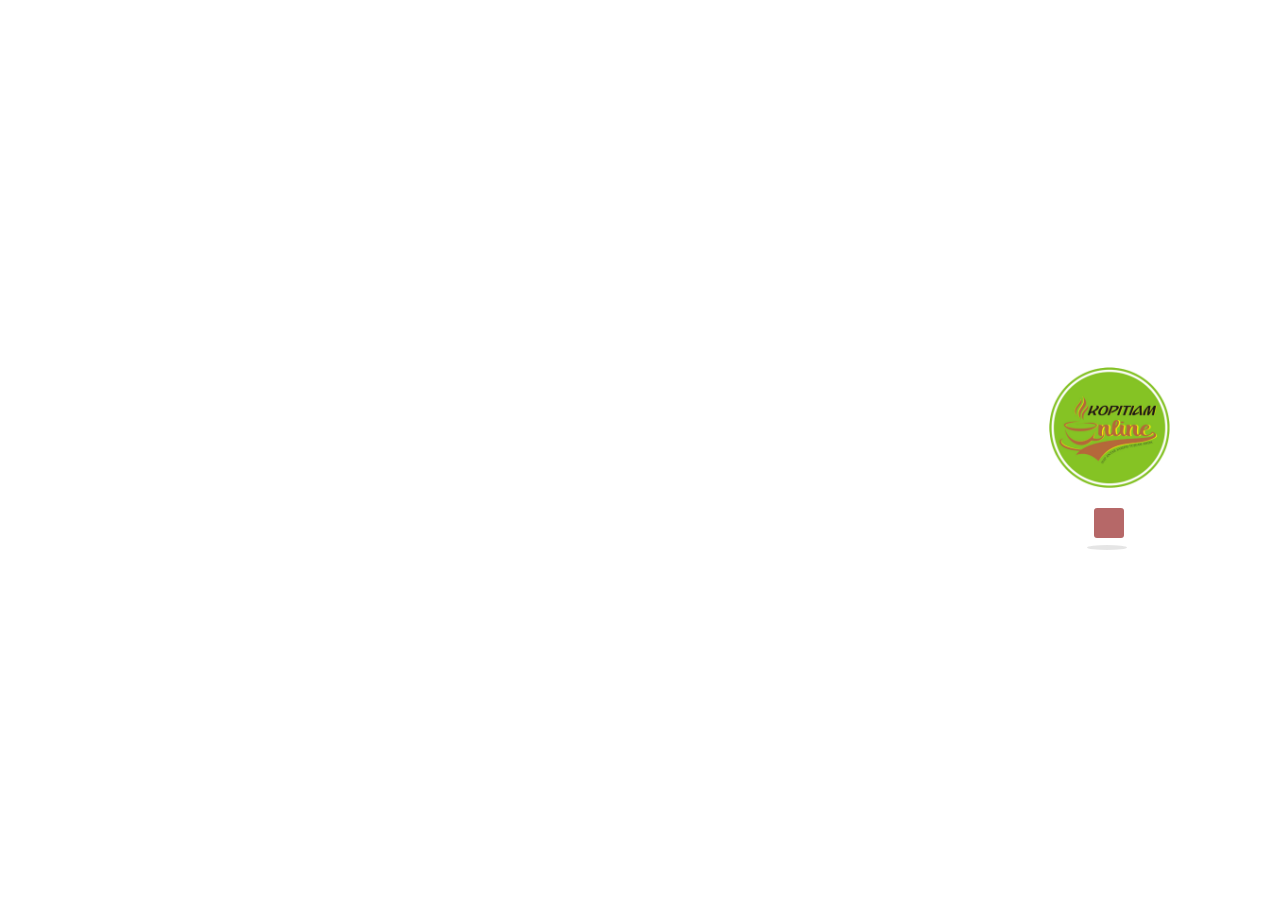
==== www/index.html @ 6b7a53b4 "master" ====
<!DOCTYPE html>
<html>
<head>
  <meta charset="utf-8">
  <title>Login</title>
  <meta name="viewport" content="width=device-width, initial-scale=1">
  <link rel="stylesheet" type="text/css" href="css/normalize.css">
  <link rel="stylesheet" type="text/css" href="css/framework.css">
  <link rel="stylesheet" type="text/css" href="css/styles.css">
  <script src="js/webfont.js"></script>
  <script>WebFont.load({google:{families: ["Montserrat:400,700"]}}); </script>
  <script type="text/javascript" src="js/modernizr.js"></script>
  <link rel="shortcut icon" type="image/x-icon" href="images/logo.ico">
  <link rel="apple-touch-icon" href="images/logo.ico">
  <meta name="viewport" content="width=device-width, initial-scale=1, maximum-scale=1, user-scalable=no">
  <link href="css/ionicons.min.css" rel="stylesheet" type="text/css"/>

  <style>
  .logo-login {
      height: 95%;
      background-image: url('image/logo.png');
      background-position: 50% 50%;
      background-size: 121px;
      background-repeat: no-repeat
  }
  #loader {
      position: absolute;
      top: calc(50% - 20px);
      left: calc(50% - 20px);
  }
  @keyframes loader {
      0% { left: -100px }
      100% { left: 100%; }
  }
  #box {
      width: 30px;
      height: 30px;
      margin-top: 78px;
      background: #b66868; /* Old browsers */
      background-position: 50% 50%;
      z-index: 999999;
      animation: animate .5s linear infinite;
      position: fixed;
      top: 10;
      left: -50;
      border-radius: 3px;
      margin-left: 5px;
  }
  @keyframes animate {
      17% { border-bottom-right-radius: 3px; }
      25% { transform: translateY(9px) rotate(22.5deg); }
      50% {
        transform: translateY(18px) scale(1,.9) rotate(45deg) ;
        border-bottom-right-radius: 40px;
      }
      75% { transform: translateY(9px) rotate(67.5deg); }
      100% { transform: translateY(0) rotate(90deg); }
  }
  #shadow {
      width: 40px;
      height: 5px;
      background: #000;
      background-position: 50% 50%;
      opacity: 0.1;
      position: fixed;
      z-index: 999999;
      top: 10;
      left: -100;
      margin-top:115px;
      margin-left: -2px;
      border-radius: 50%;
      animation: shadow .5s linear infinite;
  }
    @keyframes shadow {
      50% {
        transform: scale(1.2,1);
      }
  }

  }
  </style>

  <script>
  (function(i,s,o,g,r,a,m){i['GoogleAnalyticsObject']=r;i[r]=i[r]||function(){
  (i[r].q=i[r].q||[]).push(arguments)},i[r].l=1*new Date();a=s.createElement(o),
  m=s.getElementsByTagName(o)[0];a.async=1;a.src=g;m.parentNode.insertBefore(a,m)
  })(window,document,'script','//www.google-analytics.com/analytics.js','ga');

  ga('create', 'UA-69350835-1', 'auto');
  ga('send', 'pageview');

</script>
<script>
    function home() {
        window.location.replace("home.html")
    }

    function masuk() {
        setTimeout(function() {
            home()
        }, 7e3)
    }
</script>
</head>

<body>
  <body onload=masuk() oncontextmenu=return!1 ondragstart=return!1>
    <section class="w-section mobile-wrapper">
      <a href=javascript:home();>
          <div class="page-content" id="main-stack" data-scroll="0">
            <div class="logo-login"></div>
            <div class="bottom-section padding">
            </div>
            <div id="loader">
                <div id="shadow"></div>
                <div id="box"></div>
              </div>
          </div>
          
      </a>
    </section>
<script type="text/javascript" src="js/jquery.min.js"></script>
<script type="text/javascript" src="js/framework.js"></script>
<script type="text/javascript" src="js/scripts.js"></script>
</body>
</html>
---- www/css/framework.css ----
@font-face {
  font-family: 'framework-icons';
  src: url([data-uri]) format('truetype'), url([data-uri]) format('woff');
  font-weight: normal;
  font-style: normal;
}
[class^="w-icon-"],
[class*=" w-icon-"] {
  font-family: 'framework-icons';
  speak: none;
  font-style: normal;
  font-weight: normal;
  font-variant: normal;
  text-transform: none;
  line-height: 1;
  -webkit-font-smoothing: antialiased;
  -moz-osx-font-smoothing: grayscale;
}
.w-icon-slider-right:before{content:"\e600"}.w-icon-slider-left:before{content:"\e601"}.w-icon-nav-menu:before{content:"\e602"}.w-icon-arrow-down:before,.w-icon-dropdown-toggle:before{content:"\e603"}*{-webkit-box-sizing:border-box;-moz-box-sizing:border-box;box-sizing:border-box}html{height:100%}body{margin:0;min-height:100%;background-color:#fff;font-family:Arial,sans-serif;font-size:14px;line-height:20px;color:#333}img{max-width:100%;vertical-align:middle;display:inline-block}html.w-mod-touch *{background-attachment:scroll !important}.w-block{display:block}.w-inline-block{max-width:100%;display:inline-block}.w-clearfix:before,.w-clearfix:after{content:" ";display:table}.w-clearfix:after{clear:both}.w-hidden{display:none}.w-button{display:inline-block;padding:9px 15px;background-color:#3898ec;color:white;border:0;line-height:inherit;text-decoration:none;cursor:pointer;border-radius:0}.w-button[href-disabled]{color:white;text-decoration:none}input.w-button{-webkit-appearance:button}html[data-w-dynpage] [data-w-cloak]{color:transparent !important}h1,h2,h3,h4,h5,h6{font-weight:bold;margin-bottom:10px}h1{font-size:38px;line-height:44px;margin-top:20px}h2{font-size:32px;line-height:36px;margin-top:20px}h3{font-size:24px;line-height:30px;margin-top:20px}h4{font-size:18px;line-height:24px;margin-top:10px}h5{font-size:14px;line-height:20px;margin-top:10px}h6{font-size:12px;line-height:18px;margin-top:10px}p{margin-top:0;margin-bottom:10px}a{color:#0082f3;text-decoration:underline}a:focus{outline:0}blockquote{margin:0 0 10px 0;padding:10px 20px;border-left:5px solid #e2e2e2;font-size:18px;line-height:22px}figure{margin:0;margin-bottom:10px}figcaption{margin-top:5px;text-align:center}ul,ol{margin-top:0;margin-bottom:0;padding-left:40px}.w-list-unstyled{padding-left:0;list-style:none}.w-embed:before,.w-embed:after{content:" ";display:table}.w-embed:after{clear:both}.w-video{width:100%;position:relative;padding:0}.w-video iframe,.w-video object,.w-video embed{position:absolute;top:0;left:0;width:100%;height:100%}fieldset{padding:0;margin:0;border:0}button,html input[type="button"],input[type="reset"]{border:0;cursor:pointer;-webkit-appearance:button}.w-form{margin:0 0 15px}.w-form-done{display:none;padding:20px;text-align:center;background-color:#ddd}.w-form-fail{display:none;margin-top:10px;padding:10px;background-color:#ffdede}label{display:block;margin-bottom:5px;font-weight:bold}.w-input,.w-select{display:block;width:100%;height:38px;padding:8px 12px;margin-bottom:10px;font-size:14px;line-height:1.428571429;color:#333;vertical-align:middle;background-color:#fff;border:1px solid #ccc}.w-input:-moz-placeholder,.w-select:-moz-placeholder{color:#999}.w-input::-moz-placeholder,.w-select::-moz-placeholder{color:#999;opacity:1}.w-input:-ms-input-placeholder,.w-select:-ms-input-placeholder{color:#999}.w-input::-webkit-input-placeholder,.w-select::-webkit-input-placeholder{color:#999}.w-input:focus,.w-select:focus{border-color:#3898ec;outline:0}.w-input[disabled],.w-select[disabled],.w-input[readonly],.w-select[readonly],fieldset[disabled] .w-input,fieldset[disabled] .w-select{cursor:not-allowed;background-color:#eee}textarea.w-input,textarea.w-select{height:auto}.w-select{background-image:-webkit-linear-gradient(white 0,#f3f3f3 100%);background-image:linear-gradient(white 0,#f3f3f3 100%)}.w-select[multiple]{height:auto}.w-form-label{display:inline-block;cursor:pointer;font-weight:normal;margin-bottom:0}.w-checkbox,.w-radio{display:block;margin-bottom:5px;padding-left:20px}.w-checkbox:before,.w-radio:before,.w-checkbox:after,.w-radio:after{content:" ";display:table}.w-checkbox:after,.w-radio:after{clear:both}.w-checkbox-input,.w-radio-input{margin:4px 0 0;margin-top:1px \9;line-height:normal;float:left;margin-left:-20px}.w-radio-input{margin-top:3px}.w-container{margin-left:auto;margin-right:auto;max-width:940px}.w-container:before,.w-container:after{content:" ";display:table}.w-container:after{clear:both}.w-container .w-row{margin-left:-10px;margin-right:-10px}.w-row:before,.w-row:after{content:" ";display:table}.w-row:after{clear:both}.w-row .w-row{margin-left:0;margin-right:0}.w-col{position:relative;float:left;width:100%;min-height:1px;padding-left:10px;padding-right:10px}.w-col .w-col{padding-left:0;padding-right:0}.w-col-1{width:8.33333333%}.w-col-2{width:16.66666667%}.w-col-3{width:25%}.w-col-4{width:33.33333333%}.w-col-5{width:41.66666667%}.w-col-6{width:50%}.w-col-7{width:58.33333333%}.w-col-8{width:66.66666667%}.w-col-9{width:75%}.w-col-10{width:83.33333333%}.w-col-11{width:91.66666667%}.w-col-12{width:100%}.w-col-push-1{left:8.33333333%}.w-col-push-2{left:16.66666667%}.w-col-push-3{left:25%}.w-col-push-4{left:33.33333333%}.w-col-push-5{left:41.66666667%}.w-col-push-6{left:50%}.w-col-push-7{left:58.33333333%}.w-col-push-8{left:66.66666667%}.w-col-push-9{left:75%}.w-col-push-10{left:83.33333333%}.w-col-push-11{left:91.66666667%}.w-col-pull-1{right:8.33333333%}.w-col-pull-2{right:16.66666667%}.w-col-pull-3{right:25%}.w-col-pull-4{right:33.33333333%}.w-col-pull-5{right:41.66666667%}.w-col-pull-6{right:50%}.w-col-pull-7{right:58.33333333%}.w-col-pull-8{right:66.66666667%}.w-col-pull-9{right:75%}.w-col-pull-10{right:83.33333333%}.w-col-pull-11{right:91.66666667%}.w-col-offset-1{margin-left:8.33333333%}.w-col-offset-2{margin-left:16.66666667%}.w-col-offset-3{margin-left:25%}.w-col-offset-4{margin-left:33.33333333%}.w-col-offset-5{margin-left:41.66666667%}.w-col-offset-6{margin-left:50%}.w-col-offset-7{margin-left:58.33333333%}.w-col-offset-8{margin-left:66.66666667%}.w-col-offset-9{margin-left:75%}.w-col-offset-10{margin-left:83.33333333%}.w-col-offset-11{margin-left:91.66666667%}.w-hidden-main{display:none !important}@media screen and (max-width:991px){.w-container{max-width:728px}.w-hidden-main{display:inherit !important}.w-hidden-medium{display:none !important}.w-col-medium-1{width:8.33333333%}.w-col-medium-2{width:16.66666667%}.w-col-medium-3{width:25%}.w-col-medium-4{width:33.33333333%}.w-col-medium-5{width:41.66666667%}.w-col-medium-6{width:50%}.w-col-medium-7{width:58.33333333%}.w-col-medium-8{width:66.66666667%}.w-col-medium-9{width:75%}.w-col-medium-10{width:83.33333333%}.w-col-medium-11{width:91.66666667%}.w-col-medium-12{width:100%}.w-col-medium-push-1{left:8.33333333%}.w-col-medium-push-2{left:16.66666667%}.w-col-medium-push-3{left:25%}.w-col-medium-push-4{left:33.33333333%}.w-col-medium-push-5{left:41.66666667%}.w-col-medium-push-6{left:50%}.w-col-medium-push-7{left:58.33333333%}.w-col-medium-push-8{left:66.66666667%}.w-col-medium-push-9{left:75%}.w-col-medium-push-10{left:83.33333333%}.w-col-medium-push-11{left:91.66666667%}.w-col-medium-pull-1{right:8.33333333%}.w-col-medium-pull-2{right:16.66666667%}.w-col-medium-pull-3{right:25%}.w-col-medium-pull-4{right:33.33333333%}.w-col-medium-pull-5{right:41.66666667%}.w-col-medium-pull-6{right:50%}.w-col-medium-pull-7{right:58.33333333%}.w-col-medium-pull-8{right:66.66666667%}.w-col-medium-pull-9{right:75%}.w-col-medium-pull-10{right:83.33333333%}.w-col-medium-pull-11{right:91.66666667%}.w-col-medium-offset-1{margin-left:8.33333333%}.w-col-medium-offset-2{margin-left:16.66666667%}.w-col-medium-offset-3{margin-left:25%}.w-col-medium-offset-4{margin-left:33.33333333%}.w-col-medium-offset-5{margin-left:41.66666667%}.w-col-medium-offset-6{margin-left:50%}.w-col-medium-offset-7{margin-left:58.33333333%}.w-col-medium-offset-8{margin-left:66.66666667%}.w-col-medium-offset-9{margin-left:75%}.w-col-medium-offset-10{margin-left:83.33333333%}.w-col-medium-offset-11{margin-left:91.66666667%}.w-col-stack{width:100%;left:auto;right:auto}}@media screen and (max-width:767px){.w-hidden-main{display:inherit !important}.w-hidden-medium{display:inherit !important}.w-hidden-small{display:none !important}.w-row,.w-container .w-row{margin-left:0;margin-right:0}.w-col{width:100%;left:auto;right:auto}.w-col-small-1{width:8.33333333%}.w-col-small-2{width:16.66666667%}.w-col-small-3{width:25%}.w-col-small-4{width:33.33333333%}.w-col-small-5{width:41.66666667%}.w-col-small-6{width:50%}.w-col-small-7{width:58.33333333%}.w-col-small-8{width:66.66666667%}.w-col-small-9{width:75%}.w-col-small-10{width:83.33333333%}.w-col-small-11{width:91.66666667%}.w-col-small-12{width:100%}.w-col-small-push-1{left:8.33333333%}.w-col-small-push-2{left:16.66666667%}.w-col-small-push-3{left:25%}.w-col-small-push-4{left:33.33333333%}.w-col-small-push-5{left:41.66666667%}.w-col-small-push-6{left:50%}.w-col-small-push-7{left:58.33333333%}.w-col-small-push-8{left:66.66666667%}.w-col-small-push-9{left:75%}.w-col-small-push-10{left:83.33333333%}.w-col-small-push-11{left:91.66666667%}.w-col-small-pull-1{right:8.33333333%}.w-col-small-pull-2{right:16.66666667%}.w-col-small-pull-3{right:25%}.w-col-small-pull-4{right:33.33333333%}.w-col-small-pull-5{right:41.66666667%}.w-col-small-pull-6{right:50%}.w-col-small-pull-7{right:58.33333333%}.w-col-small-pull-8{right:66.66666667%}.w-col-small-pull-9{right:75%}.w-col-small-pull-10{right:83.33333333%}.w-col-small-pull-11{right:91.66666667%}.w-col-small-offset-1{margin-left:8.33333333%}.w-col-small-offset-2{margin-left:16.66666667%}.w-col-small-offset-3{margin-left:25%}.w-col-small-offset-4{margin-left:33.33333333%}.w-col-small-offset-5{margin-left:41.66666667%}.w-col-small-offset-6{margin-left:50%}.w-col-small-offset-7{margin-left:58.33333333%}.w-col-small-offset-8{margin-left:66.66666667%}.w-col-small-offset-9{margin-left:75%}.w-col-small-offset-10{margin-left:83.33333333%}.w-col-small-offset-11{margin-left:91.66666667%}}@media screen and (max-width:479px){.w-container{max-width:none}.w-hidden-main{display:inherit !important}.w-hidden-medium{display:inherit !important}.w-hidden-small{display:inherit !important}.w-hidden-tiny{display:none !important}.w-col{width:100%}.w-col-tiny-1{width:8.33333333%}.w-col-tiny-2{width:16.66666667%}.w-col-tiny-3{width:25%}.w-col-tiny-4{width:33.33333333%}.w-col-tiny-5{width:41.66666667%}.w-col-tiny-6{width:50%}.w-col-tiny-7{width:58.33333333%}.w-col-tiny-8{width:66.66666667%}.w-col-tiny-9{width:75%}.w-col-tiny-10{width:83.33333333%}.w-col-tiny-11{width:91.66666667%}.w-col-tiny-12{width:100%}.w-col-tiny-push-1{left:8.33333333%}.w-col-tiny-push-2{left:16.66666667%}.w-col-tiny-push-3{left:25%}.w-col-tiny-push-4{left:33.33333333%}.w-col-tiny-push-5{left:41.66666667%}.w-col-tiny-push-6{left:50%}.w-col-tiny-push-7{left:58.33333333%}.w-col-tiny-push-8{left:66.66666667%}.w-col-tiny-push-9{left:75%}.w-col-tiny-push-10{left:83.33333333%}.w-col-tiny-push-11{left:91.66666667%}.w-col-tiny-pull-1{right:8.33333333%}.w-col-tiny-pull-2{right:16.66666667%}.w-col-tiny-pull-3{right:25%}.w-col-tiny-pull-4{right:33.33333333%}.w-col-tiny-pull-5{right:41.66666667%}.w-col-tiny-pull-6{right:50%}.w-col-tiny-pull-7{right:58.33333333%}.w-col-tiny-pull-8{right:66.66666667%}.w-col-tiny-pull-9{right:75%}.w-col-tiny-pull-10{right:83.33333333%}.w-col-tiny-pull-11{right:91.66666667%}.w-col-tiny-offset-1{margin-left:8.33333333%}.w-col-tiny-offset-2{margin-left:16.66666667%}.w-col-tiny-offset-3{margin-left:25%}.w-col-tiny-offset-4{margin-left:33.33333333%}.w-col-tiny-offset-5{margin-left:41.66666667%}.w-col-tiny-offset-6{margin-left:50%}.w-col-tiny-offset-7{margin-left:58.33333333%}.w-col-tiny-offset-8{margin-left:66.66666667%}.w-col-tiny-offset-9{margin-left:75%}.w-col-tiny-offset-10{margin-left:83.33333333%}.w-col-tiny-offset-11{margin-left:91.66666667%}}.w-widget{position:relative}.w-widget-map{width:100%;height:400px}.w-widget-map label{width:auto;display:inline}.w-widget-map img{max-width:inherit}.w-widget-map .gm-style-iw{width:90% !important;height:auto !important;top:7px !important;left:6% !important;display:inline;text-align:center;overflow:hidden}.w-widget-map .gm-style-iw+div{display:none}.w-widget-twitter{overflow:hidden}.w-widget-gplus{overflow:hidden}.w-slider{position:relative;height:300px;text-align:center;background:#ddd;clear:both;-webkit-tap-highlight-color:rgba(0,0,0,0);tap-highlight-color:rgba(0,0,0,0)}.w-slider-mask{position:relative;display:block;overflow:hidden;z-index:1;left:0;right:0;height:100%;white-space:nowrap}.w-slide{position:relative;display:inline-block;vertical-align:top;width:100%;height:100%;white-space:normal;text-align:left}.w-slider-nav{position:absolute;z-index:2;top:auto;right:0;bottom:0;left:0;margin:auto;padding-top:10px;height:40px;text-align:center;-webkit-tap-highlight-color:rgba(0,0,0,0);tap-highlight-color:rgba(0,0,0,0)}.w-slider-nav.w-round>div{-webkit-border-radius:100%;-webkit-background-clip:padding-box;-moz-border-radius:100%;-moz-background-clip:padding;border-radius:100%;background-clip:padding-box}.w-slider-nav.w-num>div{width:auto;height:auto;padding:.2em .5em;font-size:inherit;line-height:inherit}.w-slider-nav.w-shadow>div{-webkit-box-shadow:0 0 3px rgba(51,51,51,0.4);-moz-box-shadow:0 0 3px rgba(51,51,51,0.4);box-shadow:0 0 3px rgba(51,51,51,0.4)}.w-slider-nav-invert{color:#fff}.w-slider-nav-invert>div{background-color:rgba(34,34,34,0.4)}.w-slider-nav-invert>div.w-active{background-color:#222}.w-slider-dot{position:relative;display:inline-block;width:1em;height:1em;background-color:rgba(255,255,255,0.4);cursor:pointer;margin:0 3px .5em;-webkit-transition:background-color 100ms,color 100ms;-moz-transition:background-color 100ms,color 100ms;-o-transition:background-color 100ms,color 100ms;transition:background-color 100ms,color 100ms}.w-slider-dot.w-active{background-color:#fff}.w-slider-arrow-left,.w-slider-arrow-right{position:absolute;width:80px;top:0;right:0;bottom:0;left:0;margin:auto;cursor:pointer;overflow:hidden;color:white;font-size:40px;-webkit-tap-highlight-color:rgba(0,0,0,0);tap-highlight-color:rgba(0,0,0,0);-webkit-user-select:none;-moz-user-select:none;-ms-user-select:none;user-select:none}.w-slider-arrow-left [class^="w-icon-"],.w-slider-arrow-right [class^="w-icon-"],.w-slider-arrow-left [class*=" w-icon-"],.w-slider-arrow-right [class*=" w-icon-"]{position:absolute}.w-slider-arrow-left{z-index:3;right:auto}.w-slider-arrow-right{z-index:4;left:auto}.w-icon-slider-left,.w-icon-slider-right{top:0;right:0;bottom:0;left:0;margin:auto;width:1em;height:1em}.w-dropdown{display:inline-block;position:relative;text-align:left;margin-left:auto;margin-right:auto;z-index:900}.w-dropdown-btn,.w-dropdown-toggle,.w-dropdown-link{position:relative;vertical-align:top;text-decoration:none;color:#222;padding:20px;text-align:left;margin-left:auto;margin-right:auto;white-space:nowrap}.w-dropdown-toggle{-webkit-user-select:none;-moz-user-select:none;-ms-user-select:none;user-select:none;display:inline-block;cursor:pointer;padding-right:40px}.w-dropdown-toggle:focus{outline:0}.w-icon-dropdown-toggle{position:absolute;top:0;right:0;bottom:0;margin:auto;margin-right:20px;width:1em;height:1em}.w-dropdown-list{position:absolute;background:#ddd;display:none;min-width:100%}.w-dropdown-list.w--open{display:block}.w-dropdown-link{padding:10px 20px;display:block;color:#222}.w-dropdown-link:hover{color:#222;text-decoration:none}.w-dropdown-link.w--current{color:#0082f3}.w-nav[data-collapse="all"] .w-dropdown,.w-nav[data-collapse="all"] .w-dropdown-toggle{display:block}.w-nav[data-collapse="all"] .w-dropdown-list{position:static}@media screen and (max-width:991px){.w-nav[data-collapse="medium"] .w-dropdown,.w-nav[data-collapse="medium"] .w-dropdown-toggle{display:block}.w-nav[data-collapse="medium"] .w-dropdown-list{position:static}}@media screen and (max-width:767px){.w-nav[data-collapse="small"] .w-dropdown,.w-nav[data-collapse="small"] .w-dropdown-toggle{display:block}.w-nav[data-collapse="small"] .w-dropdown-list{position:static}.w-nav-brand{padding-left:10px}}@media screen and (max-width:479px){.w-nav[data-collapse="tiny"] .w-dropdown,.w-nav[data-collapse="tiny"] .w-dropdown-toggle{display:block}.w-nav[data-collapse="tiny"] .w-dropdown-list{position:static}}.w-lightbox-backdrop{position:fixed;top:0;right:0;bottom:0;left:0;color:#fff;font-family:"Helvetica Neue",Helvetica,Ubuntu,"Segoe UI",Verdana,sans-serif;font-size:17px;font-weight:300;text-align:center;background:rgba(0,0,0,0.9);z-index:2000;outline:0;opacity:0;-webkit-user-select:none;-moz-user-select:none;-ms-user-select:none;-webkit-tap-highlight-color:transparent;-webkit-transform:translate(0,0)}.w-lightbox-backdrop,.w-lightbox-container{height:100%;overflow:auto;-webkit-overflow-scrolling:touch}.w-lightbox-content{position:relative;height:100vh;overflow:hidden}.w-lightbox-view{position:absolute;width:100vw;height:100vh;opacity:0}.w-lightbox-view:before{content:"";height:100vh}.w-lightbox-group,.w-lightbox-group .w-lightbox-view,.w-lightbox-group .w-lightbox-view:before{height:86vh}.w-lightbox-frame,.w-lightbox-view:before{display:inline-block;vertical-align:middle}.w-lightbox-figure{position:relative;margin:0}.w-lightbox-group .w-lightbox-figure{cursor:pointer}.w-lightbox-img{width:auto;height:auto;max-width:none}.w-lightbox-image{display:block;max-width:100vw;max-height:100vh}.w-lightbox-group .w-lightbox-image{max-height:86vh}.w-lightbox-caption{position:absolute;right:0;bottom:0;left:0;padding:.5em 1em;background:rgba(0,0,0,0.4);text-align:left;text-overflow:ellipsis;white-space:nowrap;overflow:hidden}.w-lightbox-embed{position:absolute;top:0;right:0;bottom:0;left:0;width:100%;height:100%}.w-lightbox-control{position:absolute;top:0;width:4em;background-size:24px;background-repeat:no-repeat;background-position:center;cursor:pointer;-webkit-transition:all .3s;transition:all .3s}.w-lightbox-left{display:none;bottom:0;left:0;background-image:url("[data-uri]")}.w-lightbox-right{display:none;right:0;bottom:0;background-image:url("[data-uri]")}.w-lightbox-close{right:0;height:2.6em;background-image:url("[data-uri]");background-size:18px}.w-lightbox-strip{padding:0 1vh;line-height:0;white-space:nowrap;overflow-x:auto;overflow-y:hidden}.w-lightbox-item{display:inline-block;width:10vh;padding:2vh 1vh;box-sizing:content-box;cursor:pointer;-webkit-transform:translate3d(0,0,0)}.w-lightbox-active{opacity:.3}.w-lightbox-thumbnail{position:relative;height:10vh;background:#222;overflow:hidden}.w-lightbox-thumbnail-image{position:absolute;top:0;left:0}.w-lightbox-thumbnail .w-lightbox-tall{top:50%;width:100%;-webkit-transform:translate(0,-50%);-ms-transform:translate(0,-50%);transform:translate(0,-50%)}.w-lightbox-thumbnail .w-lightbox-wide{left:50%;height:100%;-webkit-transform:translate(-50%,0);-ms-transform:translate(-50%,0);transform:translate(-50%,0)}.w-lightbox-spinner{position:absolute;top:50%;left:50%;box-sizing:border-box;width:40px;height:40px;margin-top:-20px;margin-left:-20px;border:5px solid rgba(0,0,0,0.4);border-radius:50%;-webkit-animation:spin .8s infinite linear;animation:spin .8s infinite linear}.w-lightbox-spinner:after{content:"";position:absolute;top:-4px;right:-4px;bottom:-4px;left:-4px;border:3px solid transparent;border-bottom-color:#fff;border-radius:50%}.w-lightbox-hide{display:none}.w-lightbox-noscroll{overflow:hidden}@media(min-width:768px){.w-lightbox-content{height:96vh;margin-top:2vh}.w-lightbox-view,.w-lightbox-view:before{height:96vh}.w-lightbox-group,.w-lightbox-group .w-lightbox-view,.w-lightbox-group .w-lightbox-view:before{height:84vh}.w-lightbox-image{max-width:96vw;max-height:96vh}.w-lightbox-group .w-lightbox-image{max-width:82.3vw;max-height:84vh}.w-lightbox-left,.w-lightbox-right{display:block;opacity:.5}.w-lightbox-close{opacity:.8}.w-lightbox-control:hover{opacity:1}}.w-lightbox-inactive,.w-lightbox-inactive:hover{opacity:0}.w-richtext:before,.w-richtext:after{content:" ";display:table}.w-richtext:after{clear:both}.w-richtext .w-richtext-figure-selected[data-rt-type="video"] div:before{outline:2px solid #2895f7}.w-richtext .w-richtext-figure-selected[data-rt-type="image"] div{outline:2px solid #2895f7}.w-richtext figure[data-rt-type="video"]>div:before{content:'';position:absolute;display:none;left:0;top:0;right:0;bottom:0;z-index:1}.w-richtext figure{position:relative;max-width:60%}.w-richtext figure>div:before,.w-richtext figure img{cursor:default !important}.w-richtext figure img{width:100%}.w-richtext figure figcaption.w-richtext-figcaption-placeholder{opacity:.6}.w-richtext figure div{font-size:0;color:transparent}.w-richtext figure[data-rt-type="image"]{display:table}.w-richtext figure[data-rt-type="image"]>div{display:inline-block}.w-richtext figure[data-rt-type="image"]>figcaption{display:table-caption;caption-side:bottom}.w-richtext figure[data-rt-type="video"]{width:60%;height:0}.w-richtext figure[data-rt-type="video"] iframe{position:absolute;top:0;left:0;width:100%;height:100%}.w-richtext figure[data-rt-type="video"]>div{width:100%}.w-richtext figure.w-richtext-align-center{margin-right:auto;margin-left:auto;clear:both}.w-richtext figure.w-richtext-align-center[data-rt-type="image"]>div{max-width:100%}.w-richtext figure.w-richtext-align-normal{clear:both}.w-richtext figure.w-richtext-align-fullwidth{width:100%;text-align:center;clear:both;display:block}.w-richtext figure.w-richtext-align-fullwidth>div{display:inline-block}.w-richtext figure.w-richtext-align-fullwidth>figcaption{display:block}.w-richtext figure.w-richtext-align-floatleft{float:left;margin-right:15px;clear:none}.w-richtext figure.w-richtext-align-floatright{float:right;margin-left:15px;clear:none}.wf-design-mode figure[data-rt-type="video"]>div:before,.w-editor-mount .w-dyn-list figure[data-rt-type="video"]>div:before,.w-editor-mount .w-editable figure[data-rt-type="video"]>div:before{display:block}.w-nav{position:relative;background:#ddd;z-index:1000}.w-nav:before,.w-nav:after{content:" ";display:table}.w-nav:after{clear:both}.w-nav-brand{position:relative;float:left;text-decoration:none;color:#333}.w-nav-brand:hover{text-decoration:none;color:#333}.w-nav-link{position:relative;display:inline-block;vertical-align:top;text-decoration:none;color:#222;padding:20px;text-align:left;margin-left:auto;margin-right:auto}.w-nav-link:hover{text-decoration:none;color:#222}.w-nav-link.w--current{color:#0082f3}.w-nav-menu{position:relative;float:right}.w--nav-menu-open{display:block !important;position:absolute;top:100%;left:0;right:0;background:#c8c8c8;text-align:center;overflow:visible;min-width:200px}.w--nav-link-open{display:block;position:relative}.w-nav-overlay{position:absolute;overflow:hidden;display:none;top:100%;left:0;right:0;width:100%}.w-nav-overlay .w--nav-menu-open{top:0}.w-nav[data-animation="over-left"] .w-nav-overlay{width:auto}.w-nav[data-animation="over-left"] .w-nav-overlay,.w-nav[data-animation="over-left"] .w--nav-menu-open{right:auto;z-index:1;top:0}.w-nav[data-animation="over-right"] .w-nav-overlay{width:auto}.w-nav[data-animation="over-right"] .w-nav-overlay,.w-nav[data-animation="over-right"] .w--nav-menu-open{left:auto;z-index:1;top:0}.w-nav-button{position:relative;float:right;padding:18px;font-size:24px;display:none;cursor:pointer;-webkit-tap-highlight-color:rgba(0,0,0,0);tap-highlight-color:rgba(0,0,0,0);-webkit-user-select:none;-moz-user-select:none;-ms-user-select:none;user-select:none}.w-nav-button.w--open{background-color:#c8c8c8;color:white}.w-nav[data-collapse="all"] .w-nav-menu{display:none}.w-nav[data-collapse="all"] .w-nav-button{display:block}@media screen and (max-width:991px){.w-nav[data-collapse="medium"] .w-nav-menu{display:none}.w-nav[data-collapse="medium"] .w-nav-button{display:block}}@media screen and (max-width:767px){.w-nav[data-collapse="small"] .w-nav-menu{display:none}.w-nav[data-collapse="small"] .w-nav-button{display:block}.w-nav-brand{padding-left:10px}}@media screen and (max-width:479px){.w-nav[data-collapse="tiny"] .w-nav-menu{display:none}.w-nav[data-collapse="tiny"] .w-nav-button{display:block}}.w-tabs{position:relative}.w-tabs:before,.w-tabs:after{content:" ";display:table}.w-tabs:after{clear:both}.w-tab-menu{position:relative}.w-tab-link{position:relative;display:inline-block;vertical-align:top;text-decoration:none;padding:9px 30px;text-align:left;cursor:pointer;color:#222;background-color:#ddd}.w-tab-link.w--current{background-color:#c8c8c8}.w-tab-content{position:relative;display:block;overflow:hidden}.w-tab-pane{position:relative;display:none}.w--tab-active{display:block}@media screen and (max-width:479px){.w-tab-link{display:block}}.w-ix-emptyfix:after{content:""}@-webkit-keyframes spin{0{-webkit-transform:rotate(0)}100%{-webkit-transform:rotate(360deg)}}@keyframes spin{0{transform:rotate(0)}100%{transform:rotate(360deg)}}.w-dyn-empty{padding:10px;background-color:#ddd}
---- www/css/styles.css ----
body {
  background-color: #fff;
  font-family: Montserrat, sans-serif;
  color: #333;
  font-size: 14px;
  line-height: 20px;
}

h1 {
  margin-top: 20px;
  margin-bottom: 10px;
  font-size: 38px;
  line-height: 44px;
  font-weight: 700;
}

h2 {
  margin-top: 0px;
  margin-bottom: 0px;
  font-size: 32px;
  line-height: 36px;
}

h3 {
  margin-top: 20px;
  margin-bottom: 10px;
  font-size: 24px;
  line-height: 30px;
  font-weight: 700;
}

h4 {
  margin-top: 10px;
  margin-bottom: 10px;
  font-size: 18px;
  line-height: 24px;
  font-weight: 700;
}

h5 {
  margin-top: 10px;
  margin-bottom: 5px;
  font-size: 14px;
  line-height: 20px;
  font-weight: 700;
}

h6 {
  margin-top: 10px;
  margin-bottom: 10px;
  font-size: 12px;
  line-height: 18px;
  font-weight: 700;
}

p {
  margin-bottom: 5px;
  padding-right: 20px;
  padding-left: 20px;
  color: #bababa;
  font-size: 12px;
  line-height: 1.9em;
}

a {
  width: 100%;
  color: #333;
  text-decoration: none;
}

.button {
  display: inline-block;
  padding: 4px 15px;
  background-color: #000;
  color: #fff;
  text-align: center;
  text-decoration: none;
}

.navbar {
  position: fixed;
  z-index: 5;
  height: 53px;
  padding-top: 5px;
  background-color: #101322;
  color: #fff;
}

.navbar.transparent {
  background-color: transparent;
}

.mobile-wrapper {
  position: relative;
  width: 342px;
  height: 635px;
  margin-right: auto;
  margin-left: auto;
  background-color: #fff;
  background-image: none;
  background-size: auto;
  background-repeat: repeat;
  box-shadow: none;
}

.navbar-button {
  position: relative;
  width: 45px;
  height: 45px;
  padding: 0px;
  color: #fff;
  line-height: 49px;
  text-align: center;
}

.navbar-button.left {
  float: left;
}

.navbar-button.left.w--open {
  background-color: transparent;
}

.navbar-button.right {
  float: right;
}

.navbar-button.right:active {
  color: #333;
}

.navbar-button.right.w--open {
  z-index: 1;
  width: 100%;
  opacity: 0;
}

.navbar-button.right.bigger {
  font-size: 16px;
}

.icon.ion-ios-plus-empty {
  -webkit-perspective: 162px;
  perspective: 162px;
}

.icon.ion-ios-location {
  color: #101322;
}

.icon.ion-ios-more.bigger {
  font-size: 21px;
}

.icon.ion-ios-arrow-left.bigger {
  font-size: 21px;
}

.navbar-button-icon {
  width: 45px;
  height: 45px;
  font-size: 40px;
}

.navbar-button-icon.home-icon {
  display: inline-block;
  width: 27px;
  height: auto;
  margin-top: 14px;
  margin-left: 5px;
}

.navbar-button-icon.smaller {
  font-size: 28px;
}

.navbar-button-icon.ion-ios-search {
  font-size: 27px;
}

.navbar-title {
  position: absolute;
  display: block;
  width: 100%;
  height: 45px;
  margin-right: auto;
  margin-left: auto;
  font-size: 15px;
  line-height: 45px;
  text-align: center;
  text-transform: uppercase;
}

.body {
  padding-top: 53px;
}

.hero-slider {
  height: 190px;
}

.hero-slider.bigger {
  height: 300px;
}

.slider-bullets {
  font-size: 8px;
}

.arrow-icon {
  width: 53px;
  font-size: 20px;
  text-shadow: none;
}

.slide {
  overflow: hidden;
  background-image: url('../images/a2.jpg');
  background-position: 50% 0px;
  background-size: cover;
  background-repeat: no-repeat;
}

.slide.bg2 {
  background-image: url('../images/tf2.jpg');
  background-size: cover;
}

.slide.bg3 {
  background-image: url('../images/gt1.jpg');
  background-size: cover;
}

.list {
  padding-left: 0px;
  background-color: #fff;
  list-style-type: none;
}

.list.list-messages {
  border-top: 1px solid #e7e7e9;
}

.list.list-chats {
  padding-top: 24px;
  padding-bottom: 65px;
  border-top: 1px solid #e7e7e9;
}

.list-item {
  overflow: hidden;
  height: 60px;
  border-bottom: 1px solid #e7e7e9;
  border-left: 3px solid transparent;
  background-color: #fff;
}

.list-item:active {
  background-color: #f7f7f7;
}

.list-item.grey {
  border-left: 3px solid transparent;
  background-color: #f7f7f7;
}

.list-item.highlighted {
  border-left: 3px solid #101322;
}

.icon-list {
  display: inline-block;
  width: 50px;
  height: 50px;
  float: left;
  color: #ddd;
  font-size: 40px;
  line-height: 60px;
  text-align: center;
}

.icon-list.highlighted {
  color: #101322;
}

.title-list {
  display: inline-block;
  float: left;
  font-size: 14px;
  line-height: 60px;
}

.highlighted {
  color: #c2c2c2;
}

.nav-menu {
  position: absolute;
  display: none;
  width: 100%;
  height: 100%;
  min-height: 500px;
  background-color: #fff;
}

.nav-menu.bg-gradient {
  background-color: #101322;
  background-image: -webkit-linear-gradient(332deg, #101322, #35435d 87%);
  background-image: linear-gradient(118deg, #101322, #35435d 87%);
}

.nav-menu.bg-gradient.visible {
  display: block;
  overflow: scroll;
  height: 550px;
  background-image: none;
}

.nav-menu-header {
  height: 137px;
  padding-top: 50px;
}

.nav-menu-link {
  display: block;
  height: 60px;
  padding: 0px 22px;
  box-shadow: inset 0 -8px 11px -5px rgba(0, 0, 0, .06);
  color: hsla(0, 0%, 100%, .84);
  font-size: 13px;
  text-decoration: none;
}

.nav-menu-link:active {
  color: #fff;
}

.nav-menu-link.last {
  border-bottom-style: none;
  border-bottom-width: 0px;
}

.nav-menu-link.dropdown {
  height: auto;
  -webkit-transition: all 400ms ease;
  transition: all 400ms ease;
}

.nav-menu-link.btn-close-button {
  background-color: rgba(0, 0, 0, .13);
}

.nav-menu-titles {
  display: inline-block;
  float: left;
  line-height: 58px;
  text-align: left;
}

.icon-list-menu {
  display: inline-block;
  width: 40px;
  height: 50px;
  float: left;
  color: hsla(0, 0%, 100%, .28);
  font-size: 24px;
  line-height: 60px;
  text-align: left;
}

.nav-menu-text-right {
  display: inline-block;
  width: 22px;
  height: 22px;
  margin-top: 18px;
  float: right;
  border-radius: 12px;
  background-color: #fff;
  color: #101322;
  font-size: 11px;
  line-height: 22px;
  font-weight: 400;
  text-align: center;
}

.logo {
  padding-top: 20px;
  padding-bottom: 8px;
  padding-left: 38px;
  font-size: 20px;
  text-align: left;
}

.slogan {
  color: #c2c2c2;
  font-size: 11px;
  text-align: left;
}

.wrapper-mask {
  position: fixed;
  display: none;
  width: 100%;
  height: 100%;
  margin-top: -15px;
  background-color: #000;
  opacity: 0;
}

.hero-image {
  position: relative;
  overflow: hidden;
  height: 173px;
  background-color: #000;
}

.hero-image-img {
  height: 100%;
  opacity: 0.62;
}

.hero-image-title {
  position: absolute;
  left: 50px;
  bottom: 30px;
  z-index: 1;
  color: #fff;
}

.logo-login.smaller {
  height: 97px;
  background-size: 100px;
}

.logo-login.bigger {
  height: 304px;
}

.bottom-section {
  position: absolute;
  left: 0px;
  right: 0px;
  bottom: 0px;
  padding-bottom: 5px;
}

.padding {
  padding-right: 28px;
  padding-left: 28px;
  background-color: transparent;
  opacity: 1;
}

.padding.smaller {
  padding-right: 16px;
  padding-left: 16px;
}

.padding.smaller.search-fixed {
  position: fixed;
  z-index: 3;
  height: 130px;
  -webkit-transform: translate(0px, -69px);
  -ms-transform: translate(0px, -69px);
  transform: translate(0px, -69px);
}

.link-upper {
  display: inline-block;
  color: hsla(0, 0%, 100%, .4);
  font-size: 10px;
  text-align: center;
  text-decoration: none;
}

.link-upper.dark {
  color: #c2c2c2;
}

.b-link {
  color: #fff;
  font-weight: 400;
}

.b-link:active {
  color: #4fd2c2;
}

.action-button {
  display: inline-block;
  width: 100%;
  height: 50px;
  padding: 12px;
  border-radius: 50px;
  background-color: #101322;
  color: #fff;
  font-size: 12px;
  line-height: 26px;
  text-align: center;
  letter-spacing: 1px;
  text-decoration: none;
}

.action-button:hover {
  background-color: #237cfd;
}

.action-button:active {
  background-color: #237cfd;
}

.action-button.grey {
  background-color: #102a3b;
}

.separator-button {
  height: 21px;
}

.label-form {
  margin-bottom: 0px;
  color: #ccc;
  font-size: 9px;
  line-height: 11px;
  letter-spacing: 1px;
}

.label-form.middle {
  display: inline-block;
  float: left;
  line-height: 36px;
}

.label-form.light {
  color: hsla(0, 0%, 100%, .28);
}

.input-form {
  display: inline-block;
  width: 100%;
  height: 38px;
  padding-right: 0px;
  padding-left: 0px;
  border-style: none none solid;
  border-bottom-width: 1px;
  border-bottom-color: #e6e6e6;
  border-radius: 0px;
  background-color: transparent;
  color: #222;
  font-size: 12px;
}

.input-form:focus {
  border-bottom-width: 1px;
  border-bottom-color: #101322;
}

.input-form.left {
  width: 100%;
  color: #9e9696;
}

.input-form.one-line {
  height: 55px;
  margin-bottom: 3px;
}

.input-form.last {
  border-bottom-style: none;
  border-bottom-width: 0px;
}

.input-form.in-grey {
  height: 42px;
  padding-bottom: 12px;
}

.input-form.in-grey-last {
  margin-bottom: 15px;
  border-bottom-style: none;
  border-bottom-width: 0px;
}

.input-form.search-input {
  height: 38px;
  margin-bottom: 15px;
  padding-right: 35px;
  padding-left: 10px;
  background-color: #fff;
}

.input-form.light {
  height: 50px;
  padding-left: 30px;
  border-bottom-width: 0px;
  border-radius: 500px;
  background-color: hsla(0, 0%, 95%, .1);
  color: #fff;
}

.input-form.textarea {
  height: 80px;
}

.input-form.select {
  background-image: -webkit-linear-gradient(270deg, transparent, transparent);
  background-image: linear-gradient(180deg, transparent, transparent);
}

.separator-button-input {
  height: 30px;
}

.separator-fields {
  height: 8px;
}

.right-input-link {
  position: absolute;
  top: 0px;
  right: 0px;
  display: inline-block;
  width: 49%;
  height: 50px;
  padding-right: 30px;
  color: hsla(0, 0%, 100%, .83);
  font-size: 11px;
  line-height: 50px;
  text-align: right;
  text-decoration: none;
}

.right-input-link:active {
  color: #333;
}

.block-input-combined {
  position: relative;
}

.sub-title-small {
  padding-top: 6px;
  color: #afafaf;
  font-size: 11px;
}

.w50 {
  width: 50%;
  float: left;
}

.w50.left {
  padding-right: 20px;
}

.radio-button {
  position: relative;
  display: inline-block;
  margin-left: 31px;
  float: right;
}

.radios-container {
  padding-top: 9px;
  line-height: 21px;
}

.radio-bullet {
  margin-left: -23px;
  opacity: 0;
}

.radio-bullet-replacement {
  position: absolute;
  left: -4px;
  top: 4px;
  width: 13px;
  height: 13px;
  border: 1px solid #c2c2c2;
  border-radius: 20px;
}

.radio-bullet-replacement.checked {
  border-color: #101322;
  border-bottom-width: 1px;
  background-color: #101322;
}

.checkbox-field {
  position: relative;
  float: right;
}

.checkbox-label {
  display: inline-block;
  width: 35px;
  height: 15px;
  min-width: 30px;
  margin-top: 3px;
  border-radius: 15px;
  background-color: #ededed;
  -webkit-transition: all 150ms ease-out;
  transition: all 150ms ease-out;
}

.checkbox-label.checked {
  background-color: #aacaf8;
}

.checkbox-handle {
  position: absolute;
  width: 21px;
  height: 21px;
  border-radius: 20px;
  background-color: #d6d6d6;
  -webkit-transition: all 150ms ease-out;
  transition: all 150ms ease-out;
}

.checkbox-handle.checked {
  background-color: #101322;
  opacity: 1;
  -webkit-transform: translate(16px, 0px);
  -ms-transform: translate(16px, 0px);
  transform: translate(16px, 0px);
}

.checkbox-input {
  display: none;
}

.background-grey {
  position: absolute;
  z-index: 0;
  width: 100%;
  height: 79px;
  margin-top: -16px;
  margin-left: -28px;
  background-color: #f7f7f7;
}

.background-grey.last {
  height: 71px;
}

.background-grey.search {
  height: 69px;
  margin-left: -16px;
}

.row-input-list {
  position: relative;
}

.row-input-list.search {
  margin-top: 0px;
}

.right-input-icon {
  position: absolute;
  top: 0px;
  right: 0px;
  display: inline-block;
  width: 37px;
  height: 37px;
  color: #dbdbdb;
  font-size: 18px;
  line-height: 36px;
  text-align: right;
}

.right-input-icon.color {
  margin-right: 0px;
  color: #e2027e;
  text-align: center;
}

.right-input-icon.search {
  margin-right: 0px;
  padding-top: 2px;
  padding-right: 3px;
  text-align: center;
}

.page-content {
  position: fixed;
  width: 100%;
  height: 100%;
}

.page-content.loading-mask {
  position: fixed;
  z-index: 50;
  display: none;
  background-color: #000;
  opacity: 0.6;
  -webkit-transition: opacity 250ms linear;
  transition: opacity 250ms linear;
  text-align: center;
}

.page-content.loading-mask.stop-loading {
  opacity: 0;
}

.page-content {
  background-color: #fff;
  background-size: 100% 100%;
  background-repeat: no-repeat;
}

.loading-icon {
  position: absolute;
  left: 0px;
  top: 50%;
  right: 0px;
  bottom: 50%;
  display: block;
  width: 44px;
  height: 40px;
  margin-right: auto;
  margin-left: auto;
  font-size: 40px;
}

.loading-icon.splash {
  top: 70%;
  width: 30px;
  color: hsla(0, 0%, 100%, .17);
  font-size: 36px;
}

.text-centered {
  text-align: center;
}

.version-text {
  padding-bottom: 40px;
  color: #a1a1a1;
  font-size: 11px;
}

.separator-bottom {
  height: 20px;
}

.splash-logo {
  position: absolute;
  left: 0px;
  top: 0px;
  width: 100%;
  height: 100%;
  background-image: url('../images/logo.svg');
  background-position: 50% 38%;
  background-size: 121px;
  background-repeat: no-repeat;
}

.separator-big {
  height: 95px;
}

.toolbar-top-button {
  display: inline-block;
  width: 50%;
  padding-top: 22px;
  padding-bottom: 9px;
  float: left;
  border-bottom: 3px solid #fff;
  background-color: #fff;
  font-size: 10px;
  text-align: center;
  text-decoration: none;
}

.toolbar-top-button.w--current {
  border-bottom-width: 3px;
  border-bottom-color: #35435d;
  background-color: #fff;
}

.tabs-content {
  background-color: #f5f5f5;
}

.group-block {
  width: 50%;
  padding-top: 10px;
  padding-right: 4px;
  float: left;
}

.group-block.last {
  margin-right: 0px;
  padding-right: 0px;
  padding-left: 6px;
}

.group-image {
  height: 164px;
  background-image: url('../images/gt2.jpg');
  background-position: 50% 50%;
  background-size: cover;
  background-repeat: no-repeat;
}

.group-image.bg1 {
  background-image: url('../images/gt1.jpg');
  background-size: cover;
}

.group-image.bg2 {
  background-image: url('../images/gt45.jpg');
  background-position: 0px 50%;
  background-size: cover;
}

.group-image.bg3 {
  background-image: url('../images/jy6_converted.jpg');
  background-size: cover;
}

.group-image.bg4 {
  background-image: url('../images/gt3.jpg');
  background-position: 0px 50%;
  background-size: cover;
}

.group-image.bg5 {
  background-image: url('../images/gt78.jpg');
  background-size: cover;
}

.group-title {
  height: 68px;
  background-color: #fff;
  text-align: center;
}

.title-text {
  line-height: 68px;
}

.tab-pane {
  padding-right: 10px;
  padding-bottom: 10px;
  padding-left: 10px;
}

.list-news {
  display: inline-block;
  padding-left: 0px;
  list-style-type: none;
}

.list-item-new {
  margin-bottom: 25px;
  box-shadow: 0 0 6px 0 #e3e3e3;
}

.image-new {
  position: relative;
  height: 200px;
  background-image: url('../images/gt45.jpg');
  background-position: 50% 0px;
  background-size: cover;
  background-repeat: no-repeat;
}

.image-new.bg1 {
  background-image: url('../images/gt78.jpg');
  background-size: cover;
}

.image-new.bg2 {
  background-image: url('../images/gt7.jpg');
  background-size: cover;
}

.text-new {
  padding: 20px;
  border: 1px solid #e6e6e6;
  background-color: #fff;
}

.text-new.no-borders {
  border-style: none;
  border-width: 0px;
}

.text-new.grey {
  border-style: solid none;
  border-top-width: 1px;
  border-top-color: #e6e6e6;
  border-bottom-width: 1px;
  border-bottom-color: #e6e6e6;
  background-color: #fafafa;
}

.text-new.n-b-b {
  border-bottom: 1px none #000;
}

.title-new {
  padding-top: 5px;
  padding-bottom: 5px;
  font-family: Montserrat, sans-serif;
  font-size: 15px;
  line-height: 1.6em;
}

.description-new {
  padding-right: 0px;
  padding-left: 0px;
  font-size: 11px;
}

.description-new.larger {
  font-size: 13px;
}

.news-container {
  position: relative;
  display: inline-block;
  margin-top: 77px;
  padding-right: 15px;
  padding-left: 15px;
  background-color: #fff;
}

.news-container.item-new {
  margin-top: 0px;
  padding-right: 0px;
  padding-left: 0px;
}

.news-container.home {
  margin-top: 0px;
}

.category-link {
  display: inline-block;
  width: auto;
  height: 20px;
  margin-top: 10px;
  margin-right: 10px;
  padding-right: 10px;
  padding-left: 10px;
  border-radius: 15px;
  background-color: #ededed;
  color: #878787;
  font-size: 8px;
  line-height: 21px;
  text-decoration: none;
}

.news-mask {
  position: fixed;
  z-index: 2;
  display: none;
  height: 100%;
  background-color: rgba(0, 0, 0, .61);
  opacity: 0;
}

.options-new {
  padding: 18px 20px 16px;
  background-color: #fafafa;
}

.options-new.tighter {
  position: absolute;
  top: 0px;
  right: 0px;
  display: inline-block;
  padding: 10px 0px 5px 10px;
  float: left;
}

.small-button {
  width: auto;
  margin-right: 12px;
  padding: 7px 16px;
  border-radius: 50px;
  background-color: #35435d;
  color: #fff;
  font-size: 10px;
  text-decoration: none;
}

.small-button.icon-only {
  padding-right: 7px;
  padding-left: 7px;
  text-align: center;
}

.small-button.icon-only.grey {
  background-color: #e8e8e8;
  color: #878787;
}

.small-button.icon-only.grey.right {
  margin-right: 0px;
  margin-left: 16px;
  float: right;
}

.small-button.icon-only.grey.p-r {
  margin-right: 5px;
}

.small-button.icon-only.grey.p-r.selected2 {
  background-color: #fafafa;
}

.small-button.icon-only.grey.p-r.selected {
  background-color: transparent;
}

.small-button.icon-only.grey.selected {
  background-color: transparent;
}

.small-button.icon-only.social-squared.facebook {
  background-color: #3b5998;
}

.small-button.icon-only.social-squared.twitter {
  background-color: #4099ff;
}

.small-button.icon-only.social-squared.pinterest {
  background-color: #c92228;
}

.small-button.icon-only.social-squared.dribbble {
  background-color: #ea4c89;
}

.small-button.icon-only.social-squared.mail {
  background-color: #1f81c2;
}

.small-button.grey {
  background-color: #101322;
  color: #fff;
}

.small-button.grey.right {
  float: right;
}

.small-button.grey.last {
  margin-right: 0px;
}

.small-button.social {
  margin-right: 7px;
  margin-bottom: 7px;
  padding-right: 12px;
  padding-left: 12px;
  float: left;
}

.small-button.social.facebook {
  background-color: #3b5998;
}

.small-button.social.twitter {
  background-color: #4099ff;
}

.icon-button {
  display: inline-block;
  overflow: hidden;
  width: 20px;
  height: 15px;
  padding-bottom: 20px;
  float: left;
  font-size: 13px;
}

.icon-button.bigger {
  font-size: 20px;
}

.text-button {
  display: inline-block;
  padding-top: 1px;
  float: left;
  line-height: 19px;
}

.grey-header {
  position: relative;
  padding: 10px 20px;
  border-top: 1px solid #f2f2f2;
  border-bottom: 1px solid #f2f2f2;
  background-color: #fafafa;
}

.grey-heading-title {
  font-size: 16px;
}

.square-map {
  height: 300px;
}

.hero-map {
  height: 280px;
}

.image-message {
  position: relative;
  display: inline-block;
  overflow: hidden;
  width: 48px;
  height: 48px;
  margin-top: 7px;
  border-radius: 25px;
}

.column-left {
  position: relative;
  display: block;
  width: 77px;
  height: 62px;
  float: left;
  text-align: center;
}

.message-title {
  display: inline-block;
  padding-top: 3px;
  padding-bottom: 5px;
  font-size: 14px;
}

.list-message {
  padding-top: 10px;
  padding-bottom: 10px;
  border-bottom: 1px solid #e7e7e9;
}

.list-message:active {
  background-color: #f7f7f7;
}

.column-right {
  padding-right: 20px;
}

.column-right.chat {
  overflow: hidden;
  margin-right: 50px;
}

.column-right.chat.right {
  position: relative;
  margin-right: 10px;
  margin-left: 100px;
  padding-left: 20px;
}

.message-text {
  display: block;
  padding-bottom: 3px;
  color: #a3a3a3;
  font-size: 11px;
  line-height: 1.6em;
  text-decoration: none;
}

.list-chat {
  margin-bottom: 8px;
}

.chat-text {
  display: inline-block;
  margin-top: 7px;
  padding: 12px 15px;
  float: left;
  border-radius: 0px 12px 12px;
  background-color: #f0f0f0;
  color: #333;
  font-size: 12px;
  line-height: 17px;
}

.chat-text.right {
  float: right;
  border-top-left-radius: 12px;
  border-top-right-radius: 0px;
  background-color: #101322;
  color: #fff;
}

.arrow-globe {
  position: absolute;
  width: 0px;
  height: 0px;
  margin-top: 7px;
  margin-left: -12px;
  border-right: 12px solid #f0f0f0;
  border-bottom: 6px solid transparent;
}

.arrow-globe.right {
  top: 0px;
  right: 9px;
  border-right: 0px none transparent;
  border-left: 11px solid #101322;
}

.chat-time {
  display: block;
  padding-left: 12px;
  float: left;
  clear: left;
  color: #cfcfcf;
  font-size: 9px;
  line-height: 19px;
}

.chat-time.right {
  padding-right: 15px;
  float: right;
  clear: both;
}

.input-chat-block {
  position: fixed;
  left: 0px;
  right: 0px;
  bottom: 0px;
  display: block;
  height: 60px;
  margin-right: auto;
  margin-left: auto;
  padding-top: 10px;
  padding-right: 10px;
  padding-left: 10px;
  border-top: 1px solid #ebebeb;
  background-color: #f2f2f2;
}

.input-chat {
  width: 82%;
  height: 39px;
  float: left;
  border-style: solid;
  border-width: 0px 0px 1px;
  border-color: #000 #000 #e3e3e3;
  border-radius: 0px;
  font-size: 11px;
}

.input-chat:focus {
  border-bottom-color: #101322;
}

.chat-button {
  width: 18%;
  padding: 9px 0px;
  float: right;
  border-top-right-radius: 4px;
  border-bottom-right-radius: 4px;
  background-color: #101322;
  color: #fff;
  font-size: 12px;
}

.slider-element-test {
  padding-top: 90px;
  color: #fff;
  font-size: 19px;
  line-height: 1.6em;
  text-align: center;
}

.social-block {
  display: inline-block;
  float: left;
}

.bar-home-icon {
  width: 100%;
  height: 1px;
  margin-bottom: 7px;
  background-color: #fff;
}

.bar-home-icon.top {
  width: 80%;
}

.bar-home-icon.middle {
  width: 60%;
}

.bar-home-icon.bottom {
  width: 40%;
}

.shadow-layer {
  position: fixed;
  left: 0px;
  top: 0px;
  right: 0px;
  bottom: 0px;
  z-index: -1;
  display: none;
  width: 100%;
  height: 100%;
  background-color: transparent;
  background-image: none;
  background-size: auto;
  background-repeat: repeat;
  box-shadow: 0 0 15px -2px rgba(0, 0, 0, .35);
}

.shadow-layer.white {
  background-color: #fff;
  background-image: none;
  background-position: 0px 0px;
  background-size: auto;
  background-repeat: repeat;
}

.stop-loading22 {
  opacity: 0;
}

.todelete {
  position: absolute;
  display: none;
  width: 287px;
  height: 52px;
  background-color: #000;
}

.todelete.top {
  left: 104px;
  top: -207px;
  width: 145px;
  height: 156px;
}

.light {
  color: #fff;
}

.light-semitransparent {
  color: hsla(0, 0%, 100%, .56);
}

.bg-gradient {
  background-color: #ff4c2a;
  background-image: -webkit-linear-gradient(107deg, #ff4c2a, #ff7d01);
  background-image: linear-gradient(343deg, #ff4c2a, #ff7d01);
}

.list-calendar-events {
  margin-right: 20px;
  margin-left: 20px;
  padding-top: 20px;
  padding-bottom: 15px;
  border-bottom: 1px solid #e7e7e9;
}

.calendar-col-left {
  width: 100%;
  float: left;
}

.calendar-col-right {
  position: absolute;
  display: inline-block;
  width: 32px;
  margin-left: -32px;
  float: left;
}

.image-calendar-event {
  overflow: hidden;
  width: 28px;
  height: 28px;
  margin-top: 4px;
  float: right;
  border-radius: 16px;
}

.calendar {
  padding: 0px;
  background-color: #fff;
}

.calendar-days {
  padding-right: 0px;
  padding-left: 0px;
  list-style-type: none;
}

.calendar-cell-day {
  width: 14.28%;
  height: 50px;
  float: left;
  text-align: center;
}

.text-calendar-event {
  color: #333;
  line-height: 48px;
}

.text-calendar-event:hover {
  border-radius: 25px;
  background-color: #101322;
  color: #fff;
}

.text-calendar-event:active {
  background-color: #35435d;
}

.text-calendar-event.header {
  background-color: #0f6df7;
  color: hsla(0, 0%, 100%, .6);
  font-size: 12px;
}

.text-calendar-event.semitrans {
  background-color: hsla(0, 0%, 100%, .04);
  color: hsla(0, 0%, 100%, .15);
}

.text-calendar-event.semitrans:hover {
  color: hsla(0, 0%, 100%, .5);
}

.calendar-body {
  padding: 0px 10px;
}

.event-bullet {
  display: block;
  width: 5px;
  height: 5px;
  margin-top: -12px;
  margin-right: auto;
  margin-left: auto;
  border-radius: 4px;
  background-color: #35435d;
}

.left-text-icon {
  display: inline-block;
  width: 22px;
  height: 20px;
  float: left;
  color: #a3a3a3;
  font-size: 18px;
}

.event-title {
  display: inline-block;
  padding-top: 3px;
  padding-bottom: 10px;
}

.event-text {
  display: inline-block;
  margin-right: 20px;
  float: left;
  color: #a3a3a3;
  font-size: 12px;
  line-height: 1.6em;
}

.portfolio-item {
  width: 50%;
  padding-right: 10px;
  padding-bottom: 10px;
  float: left;
  -webkit-transition: all 250ms ease-in-out;
  transition: all 250ms ease-in-out;
}

.portfolio-gallery {
  padding-top: 10px;
  padding-bottom: 10px;
  padding-left: 10px;
}

.portfolio-gallery.inline {
  padding-right: 10px;
  padding-left: 20px;
}

.portfolio-image {
  width: 100%;
  padding-top: 100%;
  background-image: url('../images/gt78.jpg');
  background-position: 50% 50%;
  background-size: cover;
  background-repeat: no-repeat;
}

.portfolio-image.bg1 {
  background-image: url('../images/t7.jpg');
  background-position: 0px 0px;
  background-size: cover;
}

.portfolio-image.bg2 {
  background-image: url('../images/gt2.jpg');
  background-position: 0px 50%;
  background-size: cover;
}

.portfolio-image.bg3 {
  background-image: url('../images/nt4.jpg');
  background-position: 0px 0px;
  background-size: cover;
}

.portfolio-image.bg4 {
  background-image: url('../images/gt45.jpg');
  background-position: 0px 0px;
  background-size: cover;
}

.portfolio-image.bg5 {
  background-image: url('../images/jy6_converted.jpg');
  background-position: 0px 0px;
  background-size: cover;
}

.icon-grid-cols {
  margin-top: 4px;
  margin-left: 2px;
}

.icon-grid-cols.p-l {
  margin-left: 4px;
}

.icon-grid-item {
  width: 3px;
  height: 3px;
  margin-right: 2px;
  margin-bottom: 2px;
  float: left;
  background-color: #333;
}

.icon-grid-item.last {
  margin-right: 0px;
}

.icon-grid-item._2-cols {
  width: 6px;
  height: 5px;
  margin-right: 3px;
  margin-bottom: 3px;
}

.icon-grid-item._1-col {
  width: 15px;
  height: 2px;
  margin-right: 3px;
  margin-bottom: 3px;
}

.grid-1-column {
  width: 100%;
}

.grid-2-columns {
  width: 50%;
}

.grid-3-columns {
  width: 33.333%;
}

.home-content {
  background-color: #fff;
}

.title-h1 {
  margin-top: 0px;
  margin-bottom: 0px;
  font-size: 16px;
}

.news-slider {
  height: 100%;
  padding-right: 20px;
  padding-left: 20px;
  background-color: transparent;
}

.news-slider.grey {
  border-bottom: 1px solid #e6e6e6;
  background-color: #fafafa;
}

.news-slide {
  height: 100%;
}

.news-arrows {
  margin-top: 90px;
  font-size: 25px;
}

.news-arrows.left {
  margin-left: 35px;
}

.news-arrows.right {
  margin-right: 35px;
}

.news-slidenav {
  top: 169px;
  bottom: auto;
  font-size: 6px;
}

.portfolio-image-hidden {
  display: none;
  background-image: url('../images/nomad.jpg');
  background-position: 0px 0px;
}

.portfolio-video-icon {
  position: absolute;
  display: inline-block;
}

.link-blog-list {
  display: block;
}

.footer-copyright {
  padding-top: 15px;
  padding-bottom: 15px;
  border-top: 1px solid #e6e6e6;
  text-align: center;
}

.social-media-centered {
  text-align: center;
}

.drop-down-list {
  position: relative;
  display: none;
  background-color: rgba(0, 0, 0, .11);
}

.dropdown-icon {
  margin-right: 26px;
}

.calendar-month-year {
  background-color: #0f6df7;
}

.calendar-month-year-text {
  padding-top: 10px;
  color: hsla(0, 0%, 100%, .7);
  font-size: 12px;
  text-align: center;
  text-transform: uppercase;
}

.calendar-month-text {
  padding-top: 12px;
  padding-bottom: 12px;
  color: #fff;
  text-align: center;
  text-transform: uppercase;
}

.calendar-header-days {
  padding-right: 10px;
  padding-bottom: 5px;
  padding-left: 10px;
  background-color: #0f6df7;
  list-style-type: none;
}

.profile-avatar {
  padding-top: 30px;
  padding-bottom: 20px;
  background-color: #0f6df7;
  text-align: center;
}

.profile-avatar-image {
  border-radius: 50px;
}

.profile-avatar-name {
  padding-bottom: 5px;
  color: #fff;
  font-size: 19px;
  text-align: center;
}

.profile-avatar-name-container {
  background-color: #0f6df7;
}

.profile-figures {
  padding-right: 10px;
  padding-left: 10px;
  border-bottom: 1px solid #e7e7e9;
}

.profile-avatar-job {
  padding-bottom: 30px;
  opacity: 0.63;
  color: #fff;
  font-size: 13px;
  text-align: center;
}

.profile-figures-number {
  padding-top: 20px;
  color: #0f6df7;
  font-size: 18px;
  text-align: center;
}

.profile-figures-title {
  padding-top: 5px;
  padding-bottom: 18px;
  text-align: center;
}

.profile-list-bookmark {
  border-bottom: 1px solid #e7e7e9;
}

.profile-list-text {
  width: 75%;
  padding: 5px 15px;
  float: left;
}

.profile-list-image {
  width: 25%;
  height: 83px;
  float: left;
}

.profile-list-image.bg-1 {
  background-image: url('../images/t7.jpg');
  background-position: 50% 50%;
  background-size: cover;
}

.profile-list-image.bg-2 {
  background-image: url('../images/gt78.jpg');
  background-position: 0px 0px;
  background-size: cover;
}

.profile-list-image.bg-3 {
  background-image: url('../images/jy6_converted.jpg');
  background-position: 0px 0px;
  background-size: cover;
}

.profile-list-image.bg-4 {
  background-image: url('../images/gt7.jpg');
  background-position: 0px 0px;
  background-size: cover;
}

.profile-list-link {
  display: block;
}

.utility-page-wrap {
  display: -webkit-box;
  display: -webkit-flex;
  display: -ms-flexbox;
  display: flex;
  width: 100vw;
  height: 100vh;
  max-height: 100%;
  max-width: 100%;
  -webkit-box-pack: center;
  -webkit-justify-content: center;
  -ms-flex-pack: center;
  justify-content: center;
  -webkit-box-align: center;
  -webkit-align-items: center;
  -ms-flex-align: center;
  align-items: center;
}

.utility-page-content {
  display: -webkit-box;
  display: -webkit-flex;
  display: -ms-flexbox;
  display: flex;
  width: 260px;
  -webkit-box-orient: vertical;
  -webkit-box-direction: normal;
  -webkit-flex-direction: column;
  -ms-flex-direction: column;
  flex-direction: column;
  text-align: center;
}

.utility-page-form {
  display: -webkit-box;
  display: -webkit-flex;
  display: -ms-flexbox;
  display: flex;
  -webkit-box-orient: vertical;
  -webkit-box-direction: normal;
  -webkit-flex-direction: column;
  -ms-flex-direction: column;
  flex-direction: column;
  -webkit-box-align: stretch;
  -webkit-align-items: stretch;
  -ms-flex-align: stretch;
  align-items: stretch;
}

html.w-mod-js *[data-ix="menu-mask"] {
  opacity: 0;
}

html.w-mod-js *[data-ix="list-item"] {
  opacity: 0;
  -webkit-transform: translate(-26px, 0px);
  -ms-transform: translate(-26px, 0px);
  transform: translate(-26px, 0px);
}

@media (max-width: 479px) {
  .mobile-wrapper {
    width: 100%;
  }
}


/*! Extra inline styles: atlanta-mobile.original 2016-12-29 */
    .navbar{
        width:inherit;
    }
    .radio-bullet-replacement, .checkbox-handle, .loading-mask, .shadow-layer{
        pointer-events:none;
    }
    input[type=text], textarea {
        outline: none;
    }
    input[type=text]:focus, textarea:focus {
        outline: none;
    }
    *{
        -webkit-tap-highlight-color: rgba(0,0,0,0);
    }
    *:not(input):not(textarea){
        -webkit-touch-callout: none;
        -webkit-user-select: none;
        -khtml-user-select: none;
        -moz-user-select: none;
        -ms-user-select: none;
        user-select: none;
    }
    .loading-icon {
        -webkit-animation-name: spin;
        -webkit-animation-duration: 2500ms;
        -webkit-animation-iteration-count: infinite;
        -webkit-animation-timing-function: linear;
        -moz-animation-name: spin;
        -moz-animation-duration: 2500ms;
        -moz-animation-iteration-count: infinite;
        -moz-animation-timing-function: linear;
        -ms-animation-name: spin;
        -ms-animation-duration: 2500ms;
        -ms-animation-iteration-count: infinite;
        -ms-animation-timing-function: linear;
        animation-name: spin;
        animation-duration: 2500ms;
        animation-iteration-count: infinite;
        animation-timing-function: linear;
    }
    @-moz-keyframes spin {
        from { -moz-transform: rotate(0deg); }
        to { -moz-transform: rotate(360deg); }
    }
    @-webkit-keyframes spin {
        from { -webkit-transform: rotate(0deg); }
        to { -webkit-transform: rotate(360deg); }
    }
    @keyframes spin {
        from {transform:rotate(0deg);}
        to {transform:rotate(360deg);}
    }
    .loading-mask{
        display:block !important;
    }
    .w-input.light::-webkit-input-placeholder { /* WebKit browsers */
        color: #ffffff;
    }
    .w-input.light:-moz-placeholder { /* Mozilla Firefox 4 to 18 */
        color: #ffffff;
        opacity: 1;
    }
    .w-input.light::-moz-placeholder { /* Mozilla Firefox 19+ */
        color: #ffffff;
        opacity: 1;
    }
    .w-input.light:-ms-input-placeholder { /* Internet Explorer 10+ */
        color: #ffffff;
    }


        .navbar, .page-content, .news-mask, .search-fixed, .input-chat-block, .loading-mask, .shadow-layer{
            width:inherit;
        }
        .nav-menu{
          overflow-y: scroll;
          -webkit-overflow-scrolling: touch;
        }
        .w-nav-overlay{
          top:0;
        }
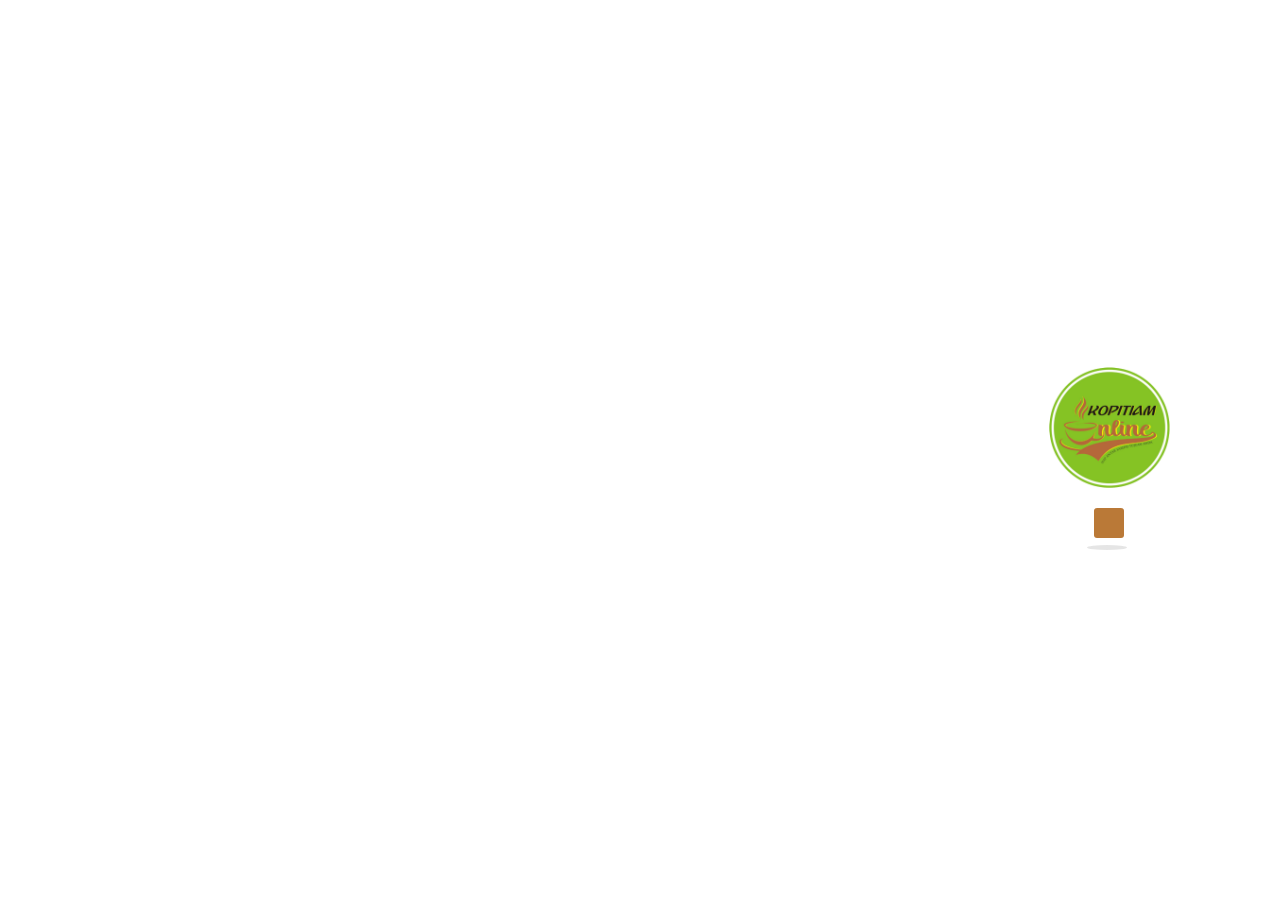
==== commit b745cde0: "update bg-color, versionCode, version, plugin-push spec." ====
--- a/www/index.html
+++ b/www/index.html
@@ -37,7 +37,7 @@
       width: 30px;
       height: 30px;
       margin-top: 78px;
-      background: #b66868; /* Old browsers */
+      background: #ba7937; /* Old browsers */
       background-position: 50% 50%;
       z-index: 999999;
       animation: animate .5s linear infinite;
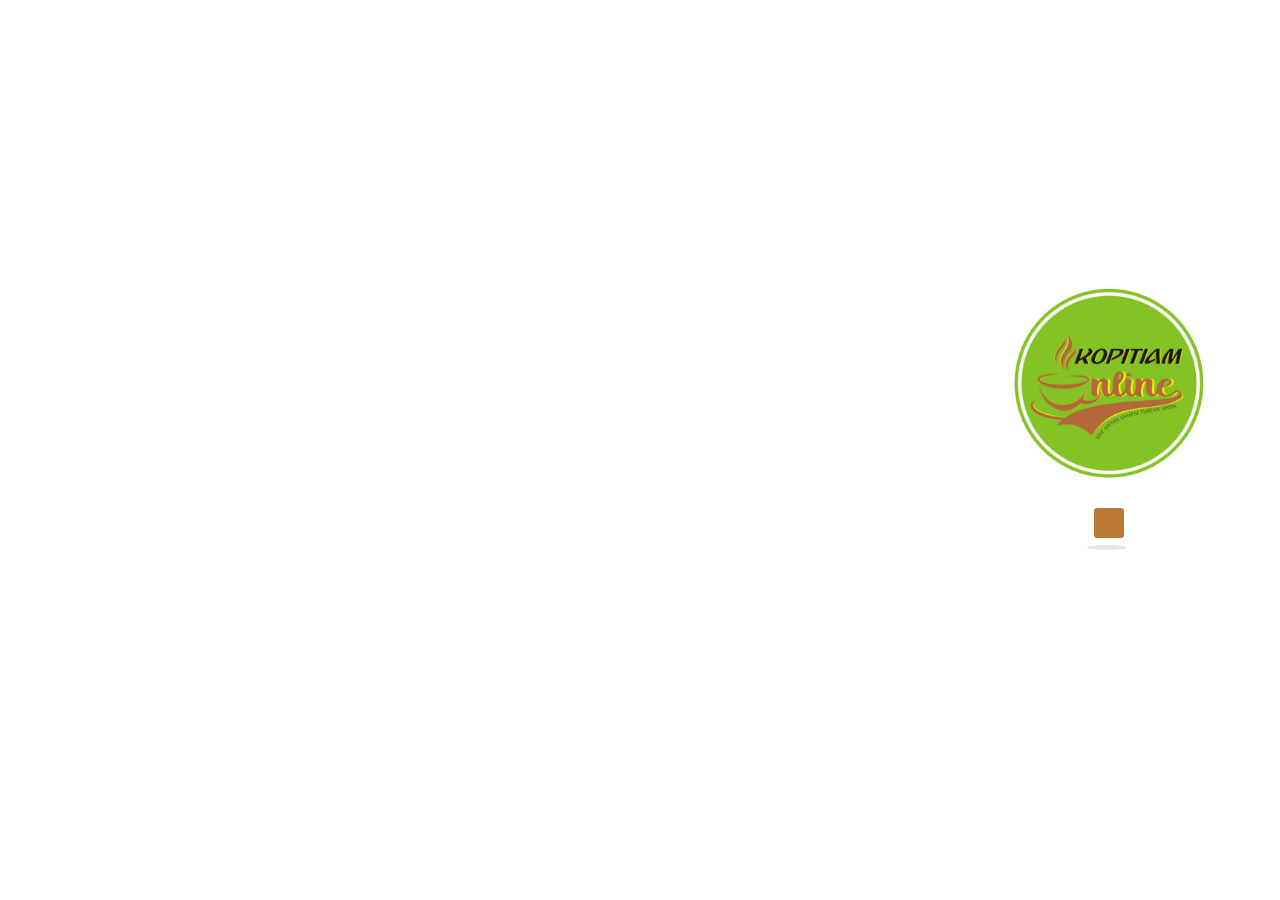
==== commit cbd8f0d4: "update ukuran logo splashscreen" ====
--- a/www/index.html
+++ b/www/index.html
@@ -18,10 +18,10 @@
 
   <style>
   .logo-login {
-      height: 95%;
+      height: 85%;
       background-image: url('image/logo.png');
       background-position: 50% 50%;
-      background-size: 121px;
+      background-size: 190px;
       background-repeat: no-repeat
   }
   #loader {
